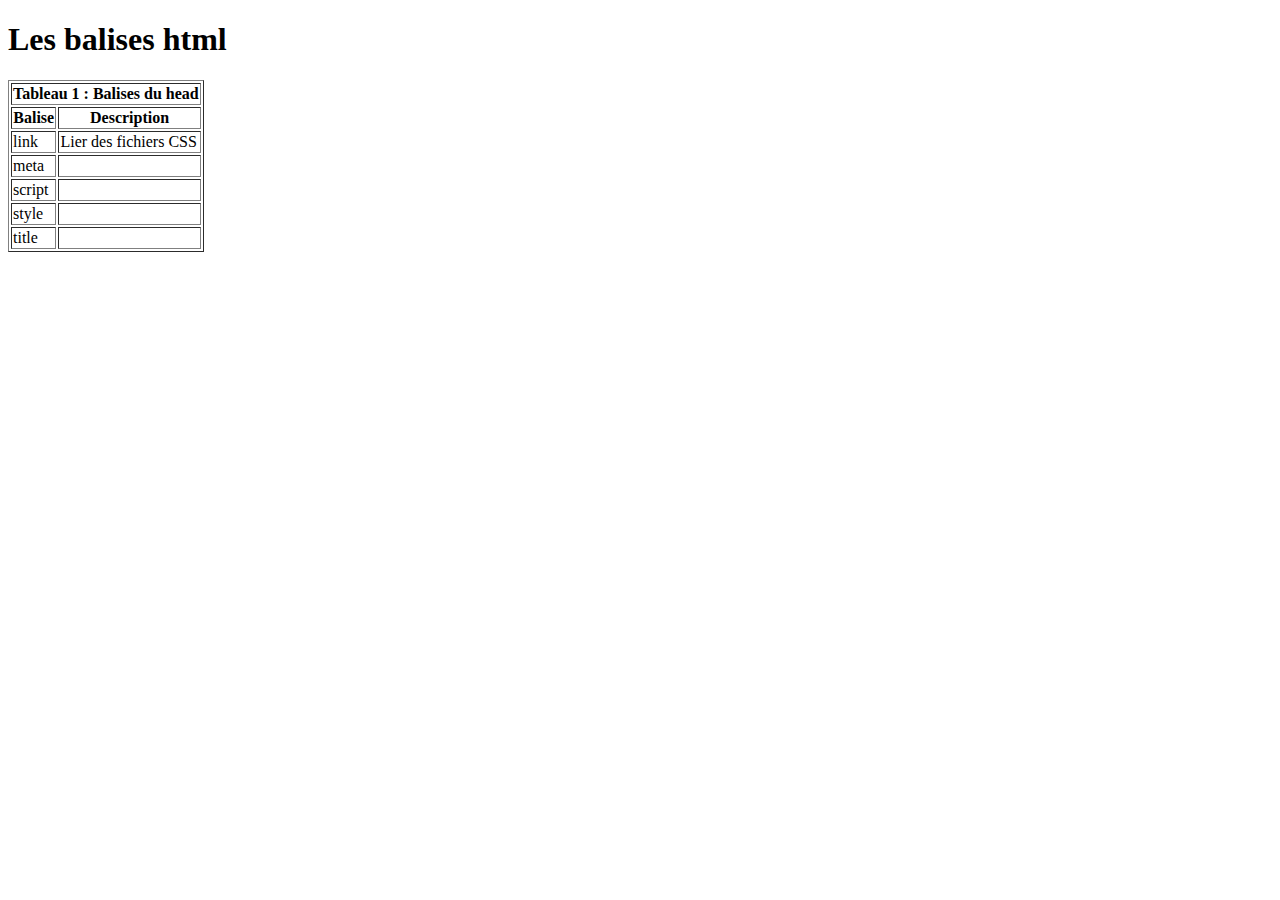
==== HTLM/Ex2/index.html @ bd6ba007 "Create index.html" ====
<!DOCTYPE html>
<html lang="en">
<head>
    <meta charset="UTF-8">
    <meta name="viewport" content="width=device-width, initial-scale=1.0">
    <title>Document</title>
</head>
<body>
    <h1>Les balises html</h1>
    <table border="1">
        <tr>
            <th colspan="2">Tableau 1 : Balises du head</th>
        </tr>
        <tr>
            <th>Balise</th>
            <th>Description</th>
        </tr>
        <tr>
            <td>link</td>
            <td>Lier des fichiers CSS</td>
        </tr>
        <tr>
            <td>meta</td>
            <td></td>
        </tr>
        <tr>
            <td>script</td>
            <td></td>
        </tr>
        <tr>
            <td>style</td>
            <td></td>
        </tr>
        <tr>
            <td>title</td>
            <td></td>
        </tr>
    </table>
</body>
</html>
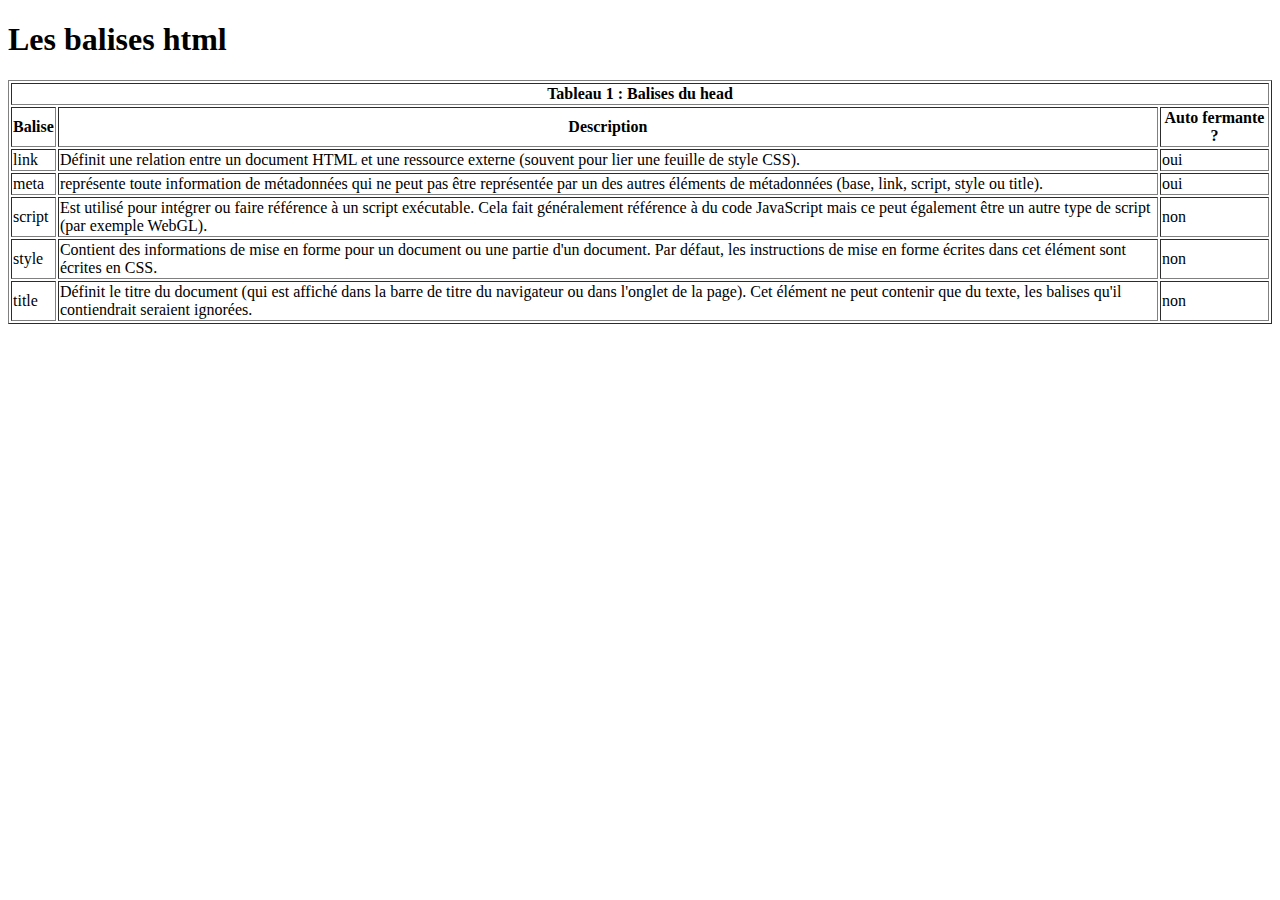
==== commit a56f0d2a: "Update index.html" ====
--- a/HTLM/Ex2/index.html
+++ b/HTLM/Ex2/index.html
@@ -1,5 +1,5 @@
 <!DOCTYPE html>
-<html lang="en">
+<html lang="fr">
 <head>
     <meta charset="UTF-8">
     <meta name="viewport" content="width=device-width, initial-scale=1.0">
@@ -9,31 +9,37 @@
     <h1>Les balises html</h1>
     <table border="1">
         <tr>
-            <th colspan="2">Tableau 1 : Balises du head</th>
+            <th colspan="3">Tableau 1 : Balises du head</th>
         </tr>
         <tr>
             <th>Balise</th>
             <th>Description</th>
+            <th>Auto fermante ?</th>
         </tr>
         <tr>
             <td>link</td>
-            <td>Lier des fichiers CSS</td>
+            <td>Définit une relation entre un document HTML et une ressource externe (souvent pour lier une feuille de style CSS).</td>
+            <td>oui</td>
         </tr>
         <tr>
             <td>meta</td>
-            <td></td>
+            <td>représente toute information de métadonnées qui ne peut pas être représentée par un des autres éléments de métadonnées (base, link, script, style ou title).</td>
+            <td>oui</td>
         </tr>
         <tr>
             <td>script</td>
-            <td></td>
+            <td>Est utilisé pour intégrer ou faire référence à un script exécutable. Cela fait généralement référence à du code JavaScript mais ce peut également être un autre type de script (par exemple WebGL).</td>
+            <td>non</td>
         </tr>
         <tr>
             <td>style</td>
-            <td></td>
+            <td>Contient des informations de mise en forme pour un document ou une partie d'un document. Par défaut, les instructions de mise en forme écrites dans cet élément sont écrites en CSS.</td>
+            <td>non</td>
         </tr>
         <tr>
             <td>title</td>
-            <td></td>
+            <td>Définit le titre du document (qui est affiché dans la barre de titre du navigateur ou dans l'onglet de la page). Cet élément ne peut contenir que du texte, les balises qu'il contiendrait seraient ignorées.</td>
+            <td>non</td>
         </tr>
     </table>
 </body>
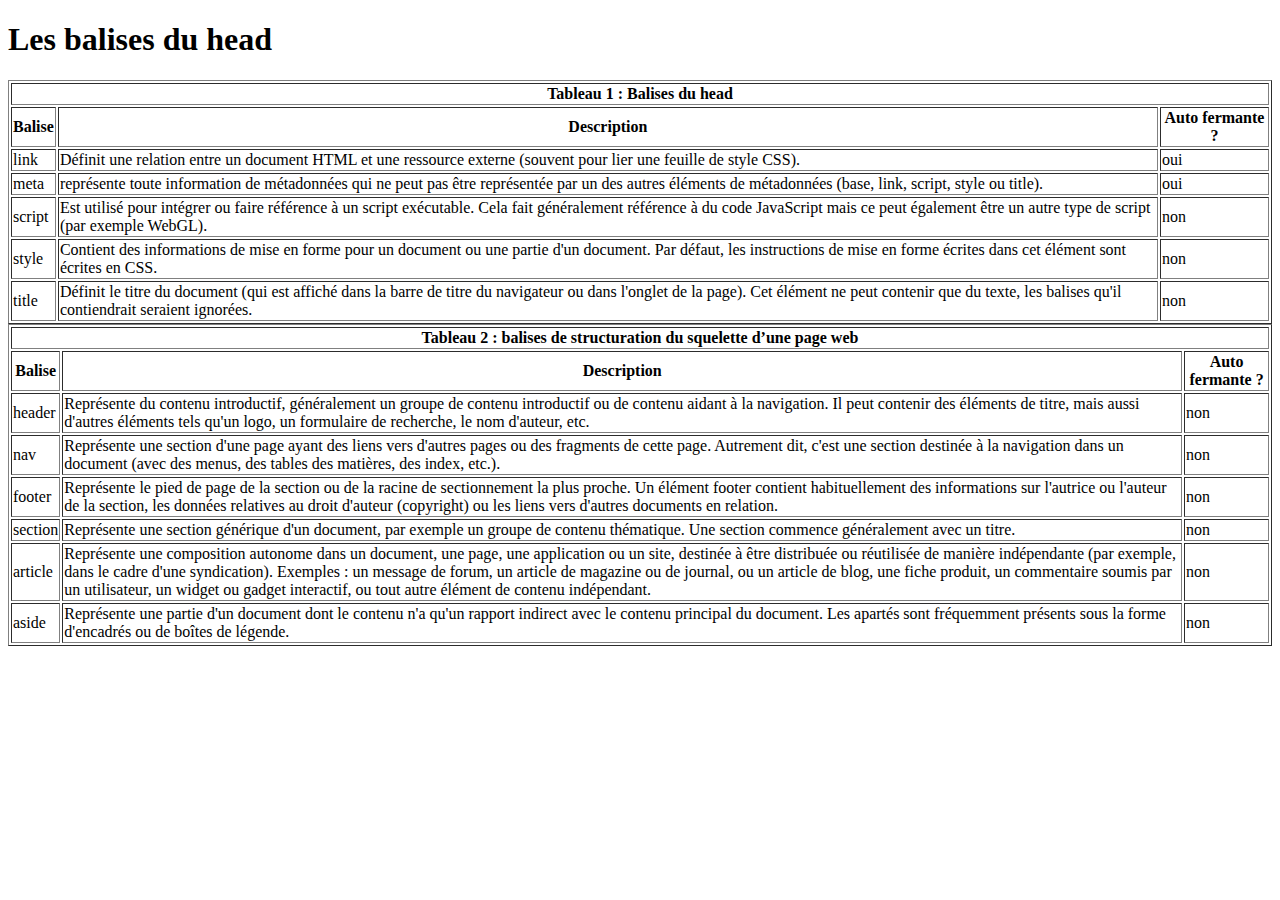
==== commit 27912577: "Update index.html" ====
--- a/HTLM/Ex2/index.html
+++ b/HTLM/Ex2/index.html
@@ -6,10 +6,49 @@
     <title>Document</title>
 </head>
 <body>
-    <h1>Les balises html</h1>
+    <header>
+        <h1>Les balises du head</h1>
+    <section>
+        <table border="1">
+            <tr>
+                <th colspan="3">Tableau 1 : Balises du head</th>
+            </tr>
+            <tr>
+                <th>Balise</th>
+                <th>Description</th>
+                <th>Auto fermante ?</th>
+            </tr>
+            <tr>
+                <td>link</td>
+                <td>Définit une relation entre un document HTML et une ressource externe (souvent pour lier une feuille de style CSS).</td>
+                <td>oui</td>
+            </tr>
+            <tr>
+                <td>meta</td>
+                <td>représente toute information de métadonnées qui ne peut pas être représentée par un des autres éléments de métadonnées (base, link, script, style ou title).</td>
+                <td>oui</td>
+            </tr>
+            <tr>
+                <td>script</td>
+                <td>Est utilisé pour intégrer ou faire référence à un script exécutable. Cela fait généralement référence à du code JavaScript mais ce peut également être un autre type de script (par exemple WebGL).</td>
+                <td>non</td>
+            </tr>
+            <tr>
+                <td>style</td>
+                <td>Contient des informations de mise en forme pour un document ou une partie d'un document. Par défaut, les instructions de mise en forme écrites dans cet élément sont écrites en CSS.</td>
+                <td>non</td>
+            </tr>
+            <tr>
+                <td>title</td>
+                <td>Définit le titre du document (qui est affiché dans la barre de titre du navigateur ou dans l'onglet de la page). Cet élément ne peut contenir que du texte, les balises qu'il contiendrait seraient ignorées.</td>
+                <td>non</td>
+            </tr>
+        </table>
+    
+    </section>
     <table border="1">
         <tr>
-            <th colspan="3">Tableau 1 : Balises du head</th>
+            <th colspan="3">Tableau 2 : balises de structuration du squelette d’une page web</th>
         </tr>
         <tr>
             <th>Balise</th>
@@ -17,30 +56,38 @@
             <th>Auto fermante ?</th>
         </tr>
         <tr>
-            <td>link</td>
-            <td>Définit une relation entre un document HTML et une ressource externe (souvent pour lier une feuille de style CSS).</td>
-            <td>oui</td>
-        </tr>
-        <tr>
-            <td>meta</td>
-            <td>représente toute information de métadonnées qui ne peut pas être représentée par un des autres éléments de métadonnées (base, link, script, style ou title).</td>
-            <td>oui</td>
-        </tr>
-        <tr>
-            <td>script</td>
-            <td>Est utilisé pour intégrer ou faire référence à un script exécutable. Cela fait généralement référence à du code JavaScript mais ce peut également être un autre type de script (par exemple WebGL).</td>
+            <td>header</td>
+            <td>Représente du contenu introductif, généralement un groupe de contenu introductif ou de contenu aidant à la navigation. Il peut contenir des éléments de titre, mais aussi d'autres éléments tels qu'un logo, un formulaire de recherche, le nom d'auteur, etc.</td>
             <td>non</td>
         </tr>
         <tr>
-            <td>style</td>
-            <td>Contient des informations de mise en forme pour un document ou une partie d'un document. Par défaut, les instructions de mise en forme écrites dans cet élément sont écrites en CSS.</td>
+            <td>nav</td>
+            <td>Représente une section d'une page ayant des liens vers d'autres pages ou des fragments de cette page. Autrement dit, c'est une section destinée à la navigation dans un document (avec des menus, des tables des matières, des index, etc.).</td>
             <td>non</td>
         </tr>
         <tr>
-            <td>title</td>
-            <td>Définit le titre du document (qui est affiché dans la barre de titre du navigateur ou dans l'onglet de la page). Cet élément ne peut contenir que du texte, les balises qu'il contiendrait seraient ignorées.</td>
+            <td>footer</td>
+            <td>Représente le pied de page de la section ou de la racine de sectionnement la plus proche. Un élément footer contient habituellement des informations sur l'autrice ou l'auteur de la section, les données relatives au droit d'auteur (copyright) ou les liens vers d'autres documents en relation.</td>
+            <td>non</td>
+        </tr>
+        <tr>
+            <td>section</td>
+            <td>Représente une section générique d'un document, par exemple un groupe de contenu thématique. Une section commence généralement avec un titre.</td>
+            <td>non</td>
+        </tr>
+        <tr>
+            <td>article</td>
+            <td>Représente une composition autonome dans un document, une page, une application ou un site, destinée à être distribuée ou réutilisée de manière indépendante (par exemple, dans le cadre d'une syndication). Exemples : un message de forum, un article de magazine ou de journal, ou un article de blog, une fiche produit, un commentaire soumis par un utilisateur, un widget ou gadget interactif, ou tout autre élément de contenu indépendant.</td>
+            <td>non</td>
+        </tr>
+        <tr>
+            <td>aside</td>
+            <td>Représente une partie d'un document dont le contenu n'a qu'un rapport indirect avec le contenu principal du document. Les apartés sont fréquemment présents sous la forme d'encadrés ou de boîtes de légende.</td>
             <td>non</td>
         </tr>
     </table>
+    <section>
+
+    </section>
 </body>
 </html>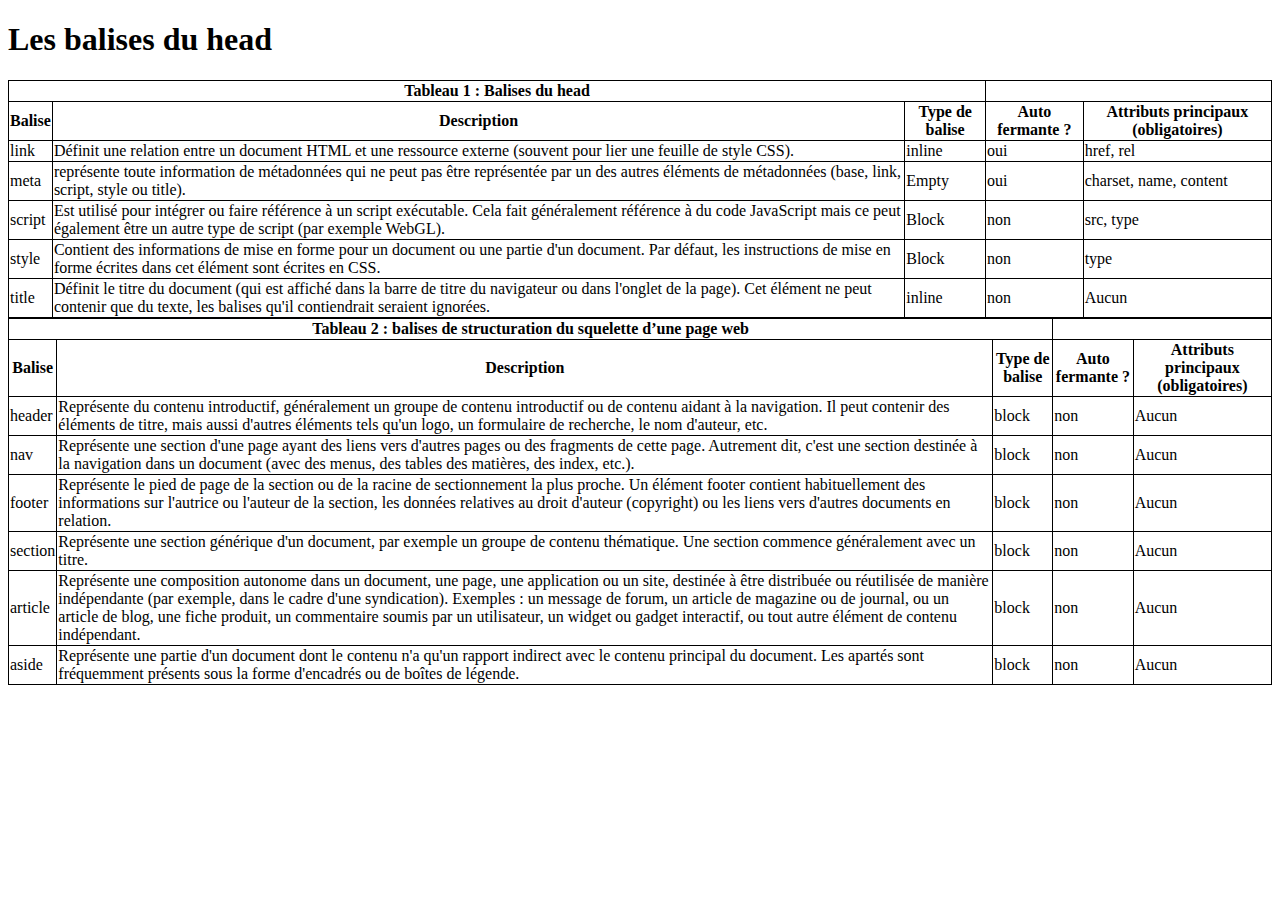
==== commit 1166341b: "Update index.html" ====
--- a/HTLM/Ex2/index.html
+++ b/HTLM/Ex2/index.html
@@ -4,44 +4,62 @@
     <meta charset="UTF-8">
     <meta name="viewport" content="width=device-width, initial-scale=1.0">
     <title>Document</title>
+    <style>
+        table, th, td {
+        border: 1px solid black;
+        border-collapse: collapse;
+        }
+        </style>
 </head>
 <body>
     <header>
         <h1>Les balises du head</h1>
     <section>
-        <table border="1">
+        <table>
             <tr>
                 <th colspan="3">Tableau 1 : Balises du head</th>
             </tr>
             <tr>
                 <th>Balise</th>
                 <th>Description</th>
+                <th>Type de balise</th>
                 <th>Auto fermante ?</th>
+                <th>Attributs principaux (obligatoires)</th>
             </tr>
             <tr>
                 <td>link</td>
                 <td>Définit une relation entre un document HTML et une ressource externe (souvent pour lier une feuille de style CSS).</td>
+                <td>inline</td>
                 <td>oui</td>
+                <td>href, rel</td>
             </tr>
             <tr>
                 <td>meta</td>
                 <td>représente toute information de métadonnées qui ne peut pas être représentée par un des autres éléments de métadonnées (base, link, script, style ou title).</td>
+                <td>Empty</td>
                 <td>oui</td>
+                <td>charset, name, content</td>
             </tr>
             <tr>
                 <td>script</td>
                 <td>Est utilisé pour intégrer ou faire référence à un script exécutable. Cela fait généralement référence à du code JavaScript mais ce peut également être un autre type de script (par exemple WebGL).</td>
+                <td>Block</td>
                 <td>non</td>
+                <td>src, type</td>
             </tr>
             <tr>
                 <td>style</td>
                 <td>Contient des informations de mise en forme pour un document ou une partie d'un document. Par défaut, les instructions de mise en forme écrites dans cet élément sont écrites en CSS.</td>
+                <td>Block</td>
                 <td>non</td>
+                <td>type</td>
             </tr>
             <tr>
                 <td>title</td>
                 <td>Définit le titre du document (qui est affiché dans la barre de titre du navigateur ou dans l'onglet de la page). Cet élément ne peut contenir que du texte, les balises qu'il contiendrait seraient ignorées.</td>
+                <td>inline</td>
                 <td>non</td>
+                <td>Aucun</td>
             </tr>
         </table>
     
@@ -53,37 +71,51 @@
         <tr>
             <th>Balise</th>
             <th>Description</th>
+            <th>Type de balise</th>
             <th>Auto fermante ?</th>
+            <th>Attributs principaux (obligatoires)</th>
         </tr>
         <tr>
             <td>header</td>
             <td>Représente du contenu introductif, généralement un groupe de contenu introductif ou de contenu aidant à la navigation. Il peut contenir des éléments de titre, mais aussi d'autres éléments tels qu'un logo, un formulaire de recherche, le nom d'auteur, etc.</td>
+            <td>block</td>
             <td>non</td>
+            <td>Aucun</td>
         </tr>
         <tr>
             <td>nav</td>
             <td>Représente une section d'une page ayant des liens vers d'autres pages ou des fragments de cette page. Autrement dit, c'est une section destinée à la navigation dans un document (avec des menus, des tables des matières, des index, etc.).</td>
+            <td>block</td>
             <td>non</td>
+            <td>Aucun</td>
         </tr>
         <tr>
             <td>footer</td>
             <td>Représente le pied de page de la section ou de la racine de sectionnement la plus proche. Un élément footer contient habituellement des informations sur l'autrice ou l'auteur de la section, les données relatives au droit d'auteur (copyright) ou les liens vers d'autres documents en relation.</td>
+            <td>block</td>
             <td>non</td>
+            <td>Aucun</td>
         </tr>
         <tr>
             <td>section</td>
             <td>Représente une section générique d'un document, par exemple un groupe de contenu thématique. Une section commence généralement avec un titre.</td>
+            <td>block</td>
             <td>non</td>
+            <td>Aucun</td>
         </tr>
         <tr>
             <td>article</td>
             <td>Représente une composition autonome dans un document, une page, une application ou un site, destinée à être distribuée ou réutilisée de manière indépendante (par exemple, dans le cadre d'une syndication). Exemples : un message de forum, un article de magazine ou de journal, ou un article de blog, une fiche produit, un commentaire soumis par un utilisateur, un widget ou gadget interactif, ou tout autre élément de contenu indépendant.</td>
+            <td>block</td>
             <td>non</td>
+            <td>Aucun</td>
         </tr>
         <tr>
             <td>aside</td>
             <td>Représente une partie d'un document dont le contenu n'a qu'un rapport indirect avec le contenu principal du document. Les apartés sont fréquemment présents sous la forme d'encadrés ou de boîtes de légende.</td>
+            <td>block</td>
             <td>non</td>
+            <td>Aucun</td>
         </tr>
     </table>
     <section>
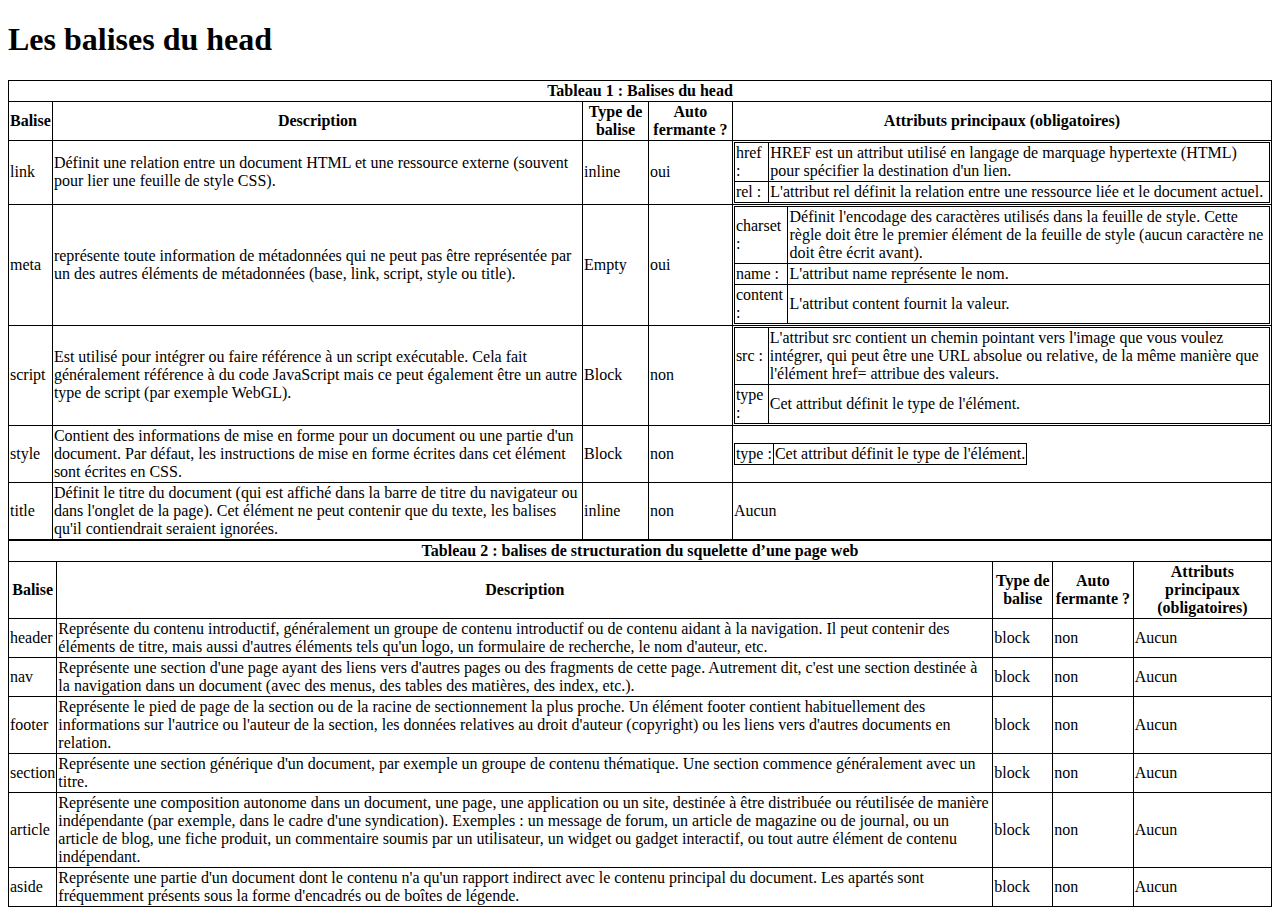
==== commit b872d030: "Update index.html" ====
--- a/HTLM/Ex2/index.html
+++ b/HTLM/Ex2/index.html
@@ -17,7 +17,7 @@
     <section>
         <table>
             <tr>
-                <th colspan="3">Tableau 1 : Balises du head</th>
+                <th colspan="5">Tableau 1 : Balises du head</th>
             </tr>
             <tr>
                 <th>Balise</th>
@@ -31,28 +31,73 @@
                 <td>Définit une relation entre un document HTML et une ressource externe (souvent pour lier une feuille de style CSS).</td>
                 <td>inline</td>
                 <td>oui</td>
-                <td>href, rel</td>
+                <td>
+                    <table>
+                        <tr>
+                            <td>href :</td>   
+                            <td>HREF est un attribut utilisé en langage de marquage hypertexte (HTML) pour spécifier la destination d'un lien.</td>  
+                        </tr>
+                        <tr>
+                            <td>rel :</td>   
+                            <td>L'attribut rel définit la relation entre une ressource liée et le document actuel.</td>  
+                        </tr>
+                    </table>
+                </td>
             </tr>
             <tr>
                 <td>meta</td>
                 <td>représente toute information de métadonnées qui ne peut pas être représentée par un des autres éléments de métadonnées (base, link, script, style ou title).</td>
                 <td>Empty</td>
                 <td>oui</td>
-                <td>charset, name, content</td>
+                <td>
+                    <table>
+                        <tr>
+                            <td>charset :</td>   
+                            <td>Définit l'encodage des caractères utilisés dans la feuille de style. Cette règle doit être le premier élément de la feuille de style (aucun caractère ne doit être écrit avant).</td>  
+                        </tr>
+                        <tr>
+                            <td>name :</td>   
+                            <td>L'attribut name représente le nom.</td>  
+                        </tr>
+                        <tr>
+                            <td>content :</td>   
+                            <td>L'attribut content fournit la valeur.</td>  
+                        </tr>
+
+                    </table>
+                </td>
             </tr>
             <tr>
                 <td>script</td>
                 <td>Est utilisé pour intégrer ou faire référence à un script exécutable. Cela fait généralement référence à du code JavaScript mais ce peut également être un autre type de script (par exemple WebGL).</td>
                 <td>Block</td>
                 <td>non</td>
-                <td>src, type</td>
+                <td>
+                    <table>
+                        <tr>
+                            <td>src :</td>   
+                            <td>L'attribut src contient un chemin pointant vers l'image que vous voulez intégrer, qui peut être une URL absolue ou relative, de la même manière que l'élément <a> href= attribue des valeurs.</td>  
+                        </tr>
+                        <tr>
+                            <td>type :</td>   
+                            <td>Cet attribut définit le type de l'élément.</td>  
+                        </tr>
+                    </table>
+                </td>
             </tr>
             <tr>
                 <td>style</td>
                 <td>Contient des informations de mise en forme pour un document ou une partie d'un document. Par défaut, les instructions de mise en forme écrites dans cet élément sont écrites en CSS.</td>
                 <td>Block</td>
                 <td>non</td>
-                <td>type</td>
+                <td>
+                    <table>
+                        <tr>
+                            <td>type :</td>   
+                            <td>Cet attribut définit le type de l'élément.</td>  
+                        </tr>
+                    </table>
+                </td>
             </tr>
             <tr>
                 <td>title</td>
@@ -66,7 +111,7 @@
     </section>
     <table border="1">
         <tr>
-            <th colspan="3">Tableau 2 : balises de structuration du squelette d’une page web</th>
+            <th colspan="5">Tableau 2 : balises de structuration du squelette d’une page web</th>
         </tr>
         <tr>
             <th>Balise</th>
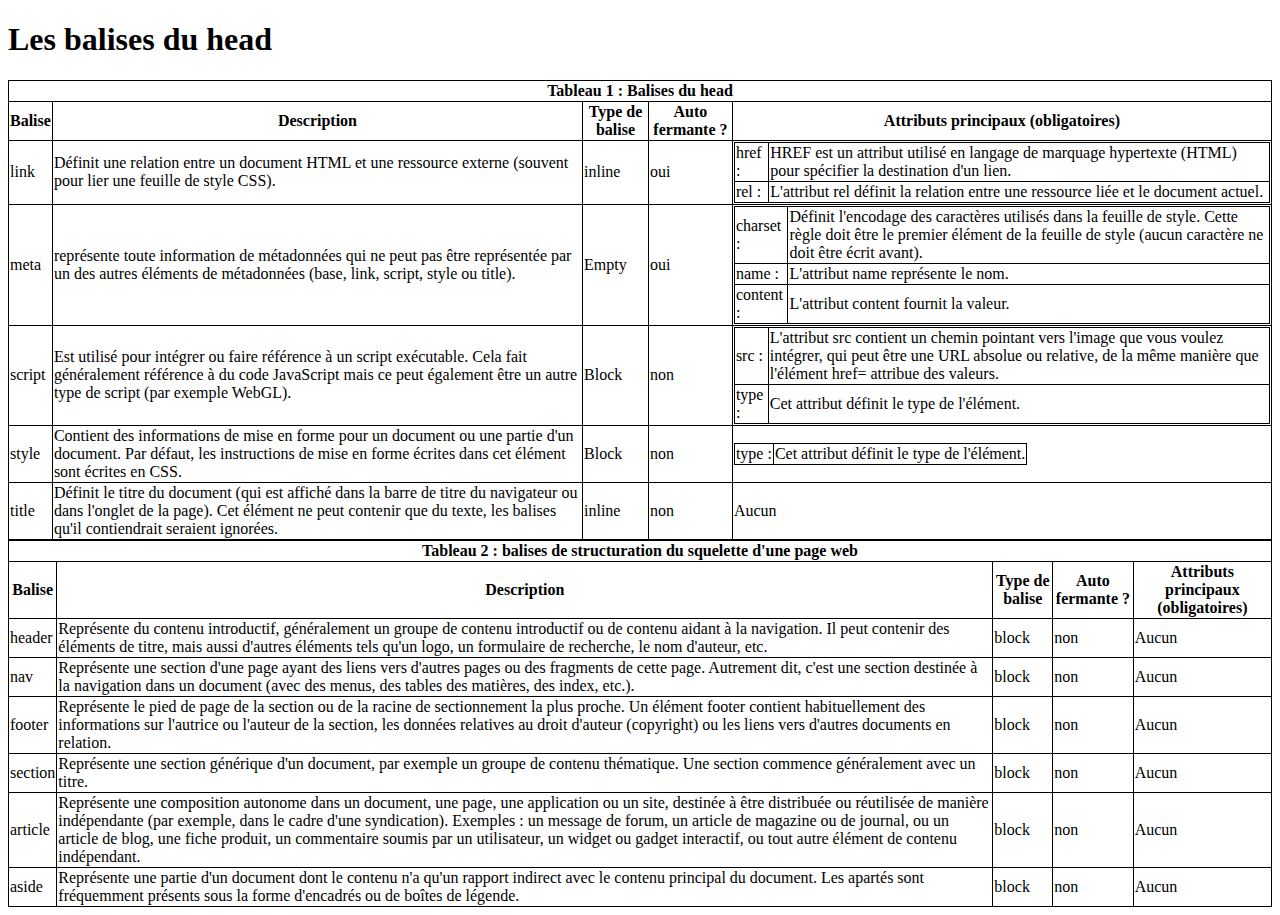
==== commit d484edd5: "Update index.html" ====
--- a/HTLM/Ex2/index.html
+++ b/HTLM/Ex2/index.html
@@ -111,7 +111,7 @@
     </section>
     <table border="1">
         <tr>
-            <th colspan="5">Tableau 2 : balises de structuration du squelette d’une page web</th>
+            <th colspan="5">Tableau 2 : balises de structuration du squelette d'une page web</th>
         </tr>
         <tr>
             <th>Balise</th>
